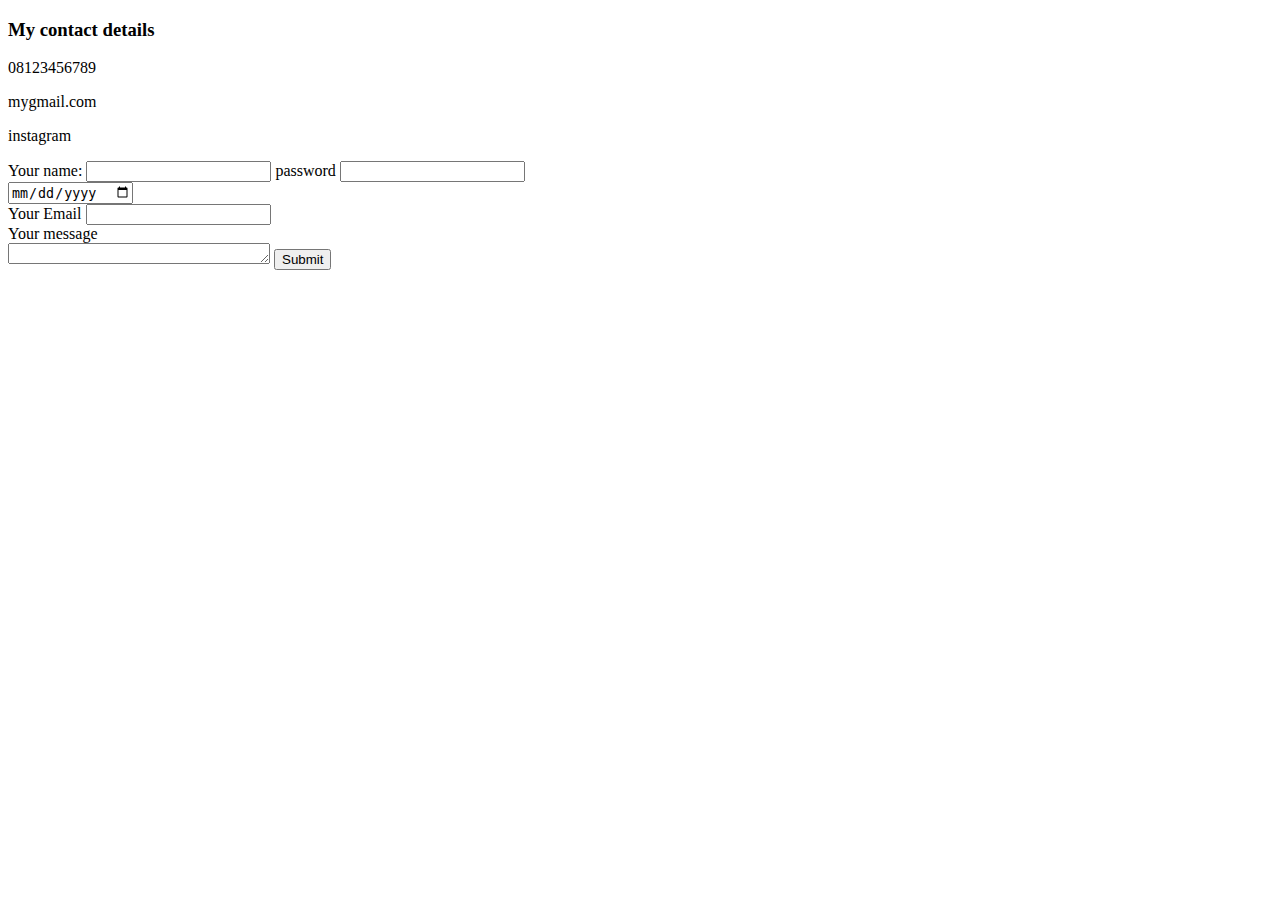
==== contact.html @ f9f03171 "Add initial CV website files" ====
<!DOCTYPE html>
<html lang="en" dir="ltr">
  <head>
    <meta charset="utf-8">
    <title>contact me</title>
  </head>
  <body>
<h3>My contact details</h3>
<p>08123456789</p>
<p>mygmail.com</p>
<p>instagram</p>

<form class="" action="mailto:ademehinoluwaseunbowofoluwa@gmail.com" method="post" enctype="text/plain">
<label for="">Your name:</label>
  <input type="text" name="your name" value="">
  <label for="">password</label>
<input type="password" name="password" value=""><br>
  <input type="date" name="" value=""><br>
  <label for="">Your Email</label>
  <input type="email" name="your Email" value=""><br>
  <label for="">Your message</label><br>
  <textarea name="name" rows="1" cols="30"></textarea>
  <input type="submit" name=""><br>

</form>

  </body>
</html>
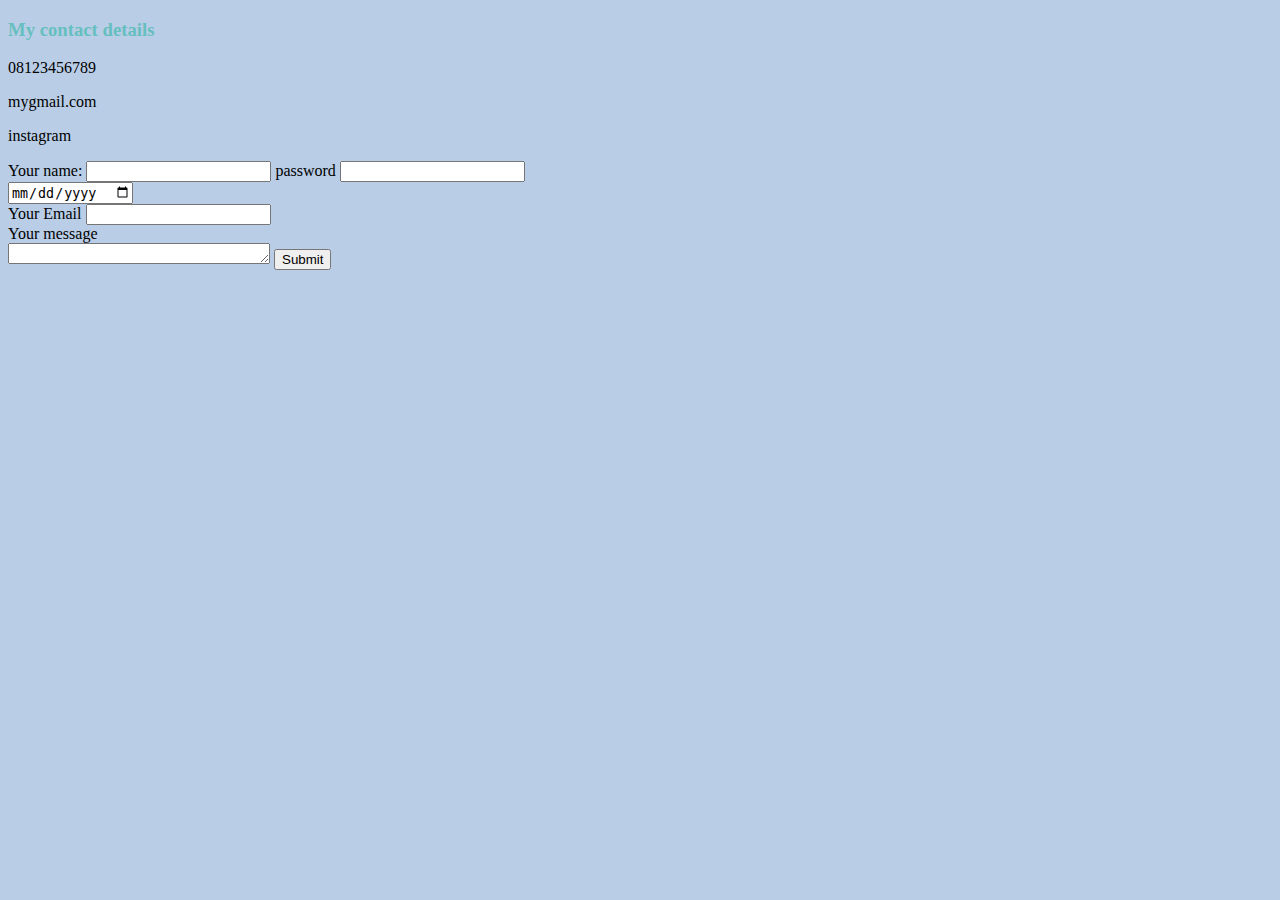
==== commit ecefcf58: "contact.html" ====
--- a/contact.html
+++ b/contact.html
@@ -24,5 +24,6 @@
 
 </form>
 
+<link rel="stylesheet" href="css/styles.css">
   </body>
 </html>
--- a/css/styles.css
+++ b/css/styles.css
@@ -0,0 +1,19 @@
+body {
+  background-color: #B9CDE6;
+}
+
+hr {
+  border-style: none;
+  border-top-style: dotted;
+  border-color: grey;
+  border-width: 5px;
+
+  width: 15%;
+}
+h1 {
+  color: #66BFBF
+}
+
+h3 {
+    color: #66BFBF
+}
